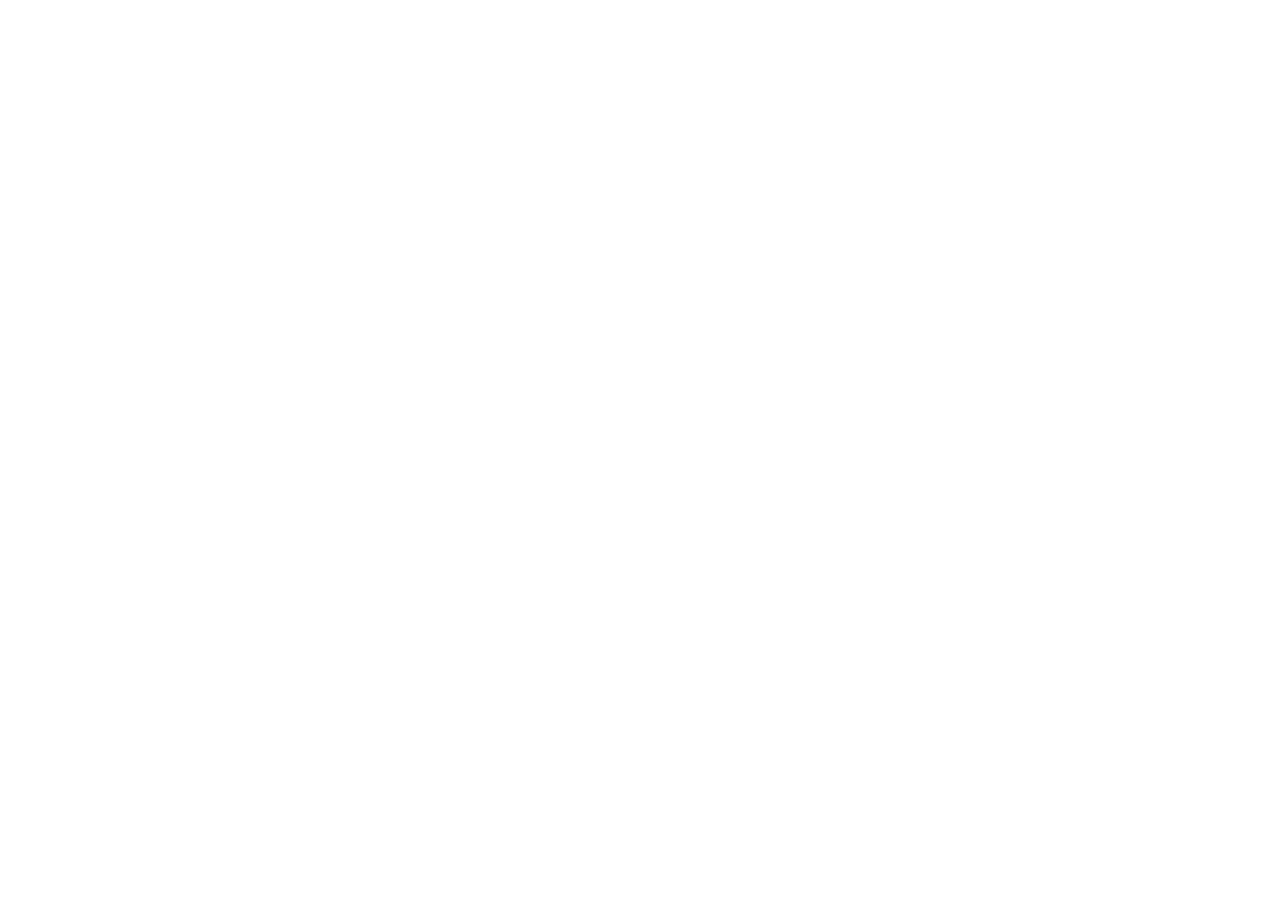
==== Week 2/introduction to HTML, CSS.html @ 6cd717a1 "INTRODUCTION TO HTML AND CSS" ====
<!DOCTYPE html>
<html lang="en">
<head>
    <meta charset="UTF-8">
    <meta http-equiv="X-UA-Compatible" content="IE=edge">
    <meta name="viewport" content="width=device-width, initial-scale=1.0">
    <title>Introduction to HTML & CSS</title>
</head>
<body>
    
</body>
</html>
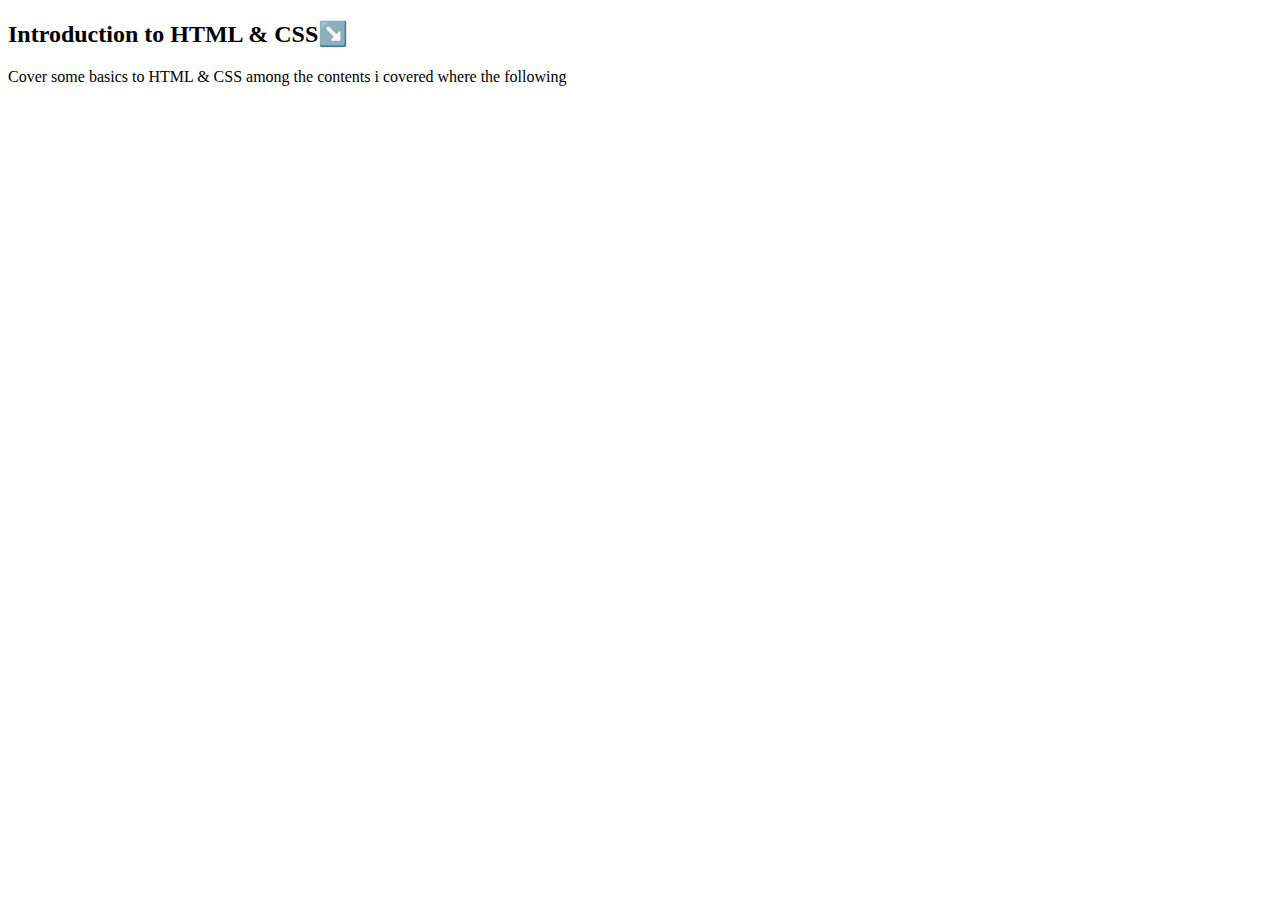
==== commit b72e55d6: "framing up the overviews" ====
--- a/Week 2/introduction to HTML, CSS.html
+++ b/Week 2/introduction to HTML, CSS.html
@@ -7,6 +7,7 @@
     <title>Introduction to HTML & CSS</title>
 </head>
 <body>
-    
+    <h2>Introduction to HTML & CSS↘️</h2>
+    <p>Cover some basics to HTML & CSS among the contents i covered where the following</p>
 </body>
 </html>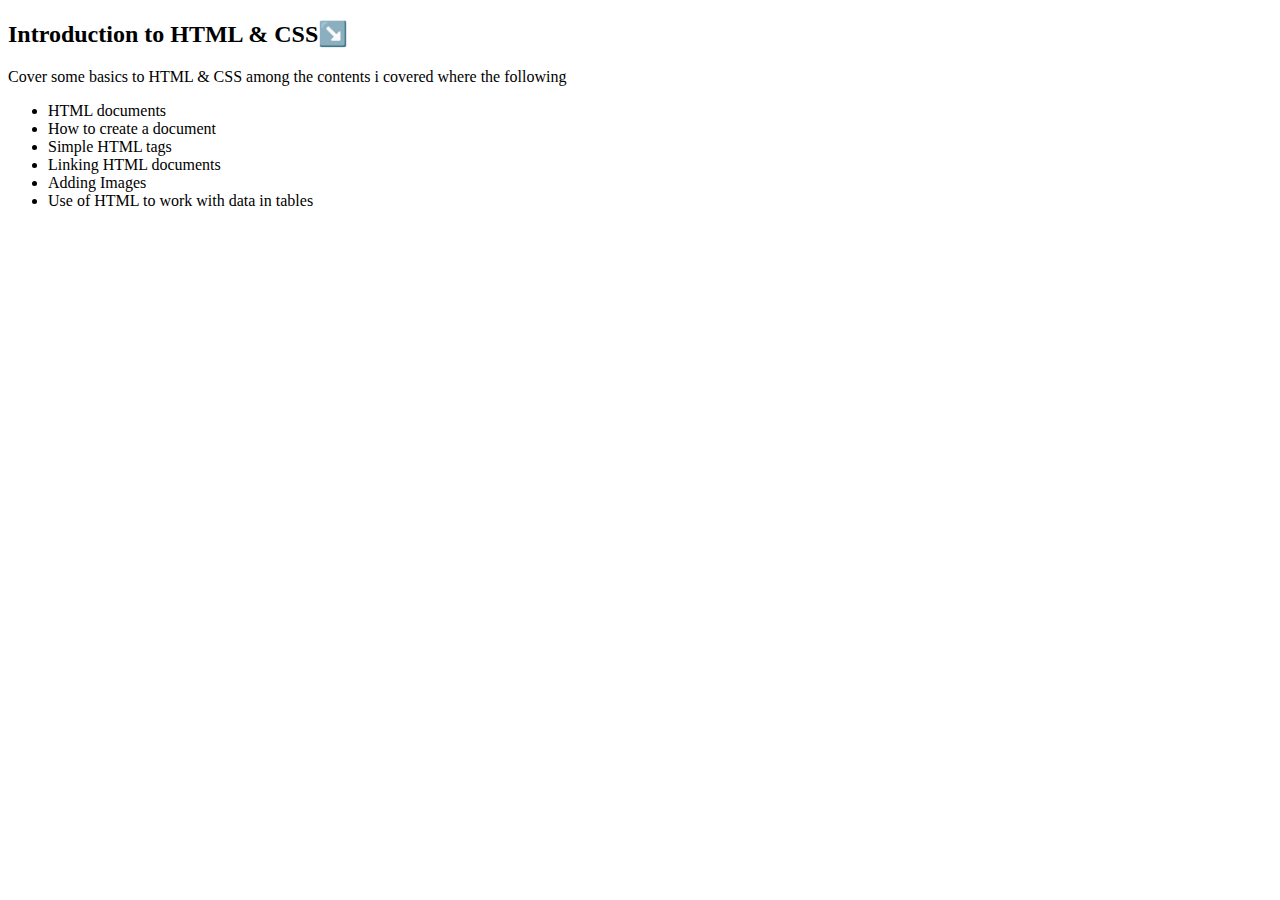
==== commit 2bc75bbf: "frame completed" ====
--- a/Week 2/introduction to HTML, CSS.html
+++ b/Week 2/introduction to HTML, CSS.html
@@ -9,5 +9,13 @@
 <body>
     <h2>Introduction to HTML & CSS↘️</h2>
     <p>Cover some basics to HTML & CSS among the contents i covered where the following</p>
+    <ul>
+        <li>HTML documents</li>
+        <li>How to create a document</li>
+        <li>Simple HTML tags</li>
+        <li>Linking HTML documents</li>
+        <li>Adding Images</li>
+        <li>Use of HTML to work with data in tables</li>
+    </ul>
 </body>
 </html>